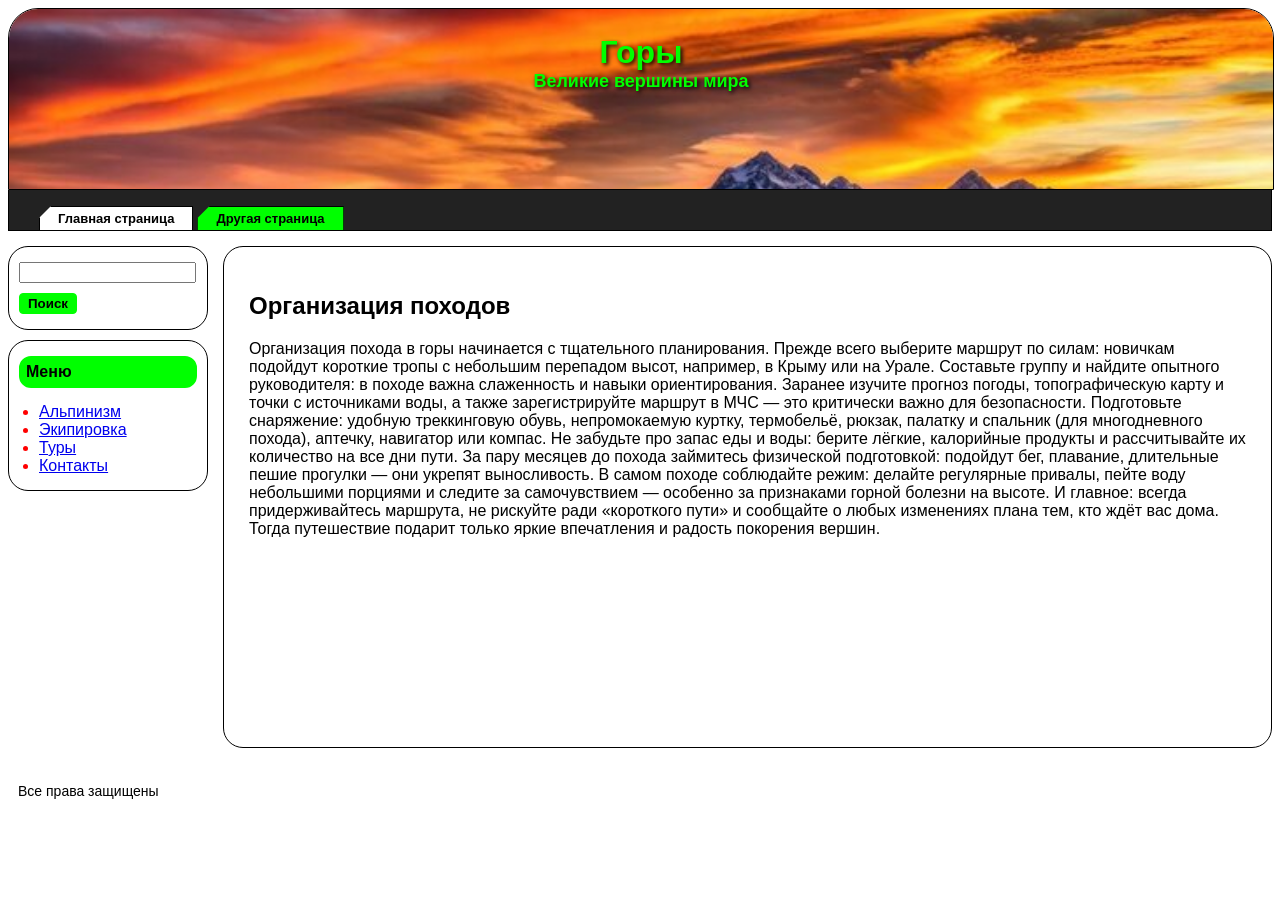
==== index.html @ 2189e518 "Add files via upload" ====
<!DOCTYPE html>
<html>
<head>
    <meta charset="UTF-8">
    <link rel="stylesheet" href="7.1.css">
    <title>Горы. Эверест — великая вершина. Курсовая работа</title>
</head>
<body>

    <div class="top-banner">
        <img src="1.jpg">
        <div class="banner-title">Горы
        <h3>Великие вершины мира</h3>
        </div>
    </div>

    <div class="nav-bar">
        <a href="index.html" class="btn active">Главная страница</a>
        <a href="2.html" class="btn">Другая страница</a>
    </div>
    
    <div class="main-wrapper">
        <div class="left-column">
            <div class="sidebar">
                <form>
                    <input type="text">
                    <button>Поиск</button>
                </form>
            </div>

            <div class="sidebar">
                <div class="menu-title-box">Меню</div>
                <ul>
                    <li><a href="#">Альпинизм</a></li>
                    <li><a href="#">Экипировка</a></li>
                    <li><a href="#">Туры</a></li>
                    <li><a href="#">Контакты</a></li>
                </ul>
            </div>
        </div>

        <div class="content">
            <h2>Организация походов</h2>
            <p>Организация похода в горы начинается с тщательного планирования. Прежде всего выберите маршрут по силам: новичкам подойдут короткие тропы с небольшим перепадом высот, например, в Крыму или на Урале.
Составьте группу и найдите опытного руководителя: в походе важна слаженность и навыки ориентирования. Заранее изучите прогноз погоды, топографическую карту и точки с источниками воды, а также зарегистрируйте маршрут в МЧС — это критически важно для безопасности.
Подготовьте снаряжение: удобную треккинговую обувь, непромокаемую куртку, термобельё, рюкзак, палатку и спальник (для многодневного похода), аптечку, навигатор или компас. Не забудьте про запас еды и воды: берите лёгкие, калорийные продукты и рассчитывайте их количество на все дни пути.
За пару месяцев до похода займитесь физической подготовкой: подойдут бег, плавание, длительные пешие прогулки — они укрепят выносливость. В самом походе соблюдайте режим: делайте регулярные привалы, пейте воду небольшими порциями и следите за самочувствием — особенно за признаками горной болезни на высоте.
И главное: всегда придерживайтесь маршрута, не рискуйте ради «короткого пути» и сообщайте о любых изменениях плана тем, кто ждёт вас дома. Тогда путешествие подарит только яркие впечатления и радость покорения вершин.</p>
        </div>
    </div>
    <div class="footer">
        Все права защищены
    </div>

</body>
</html>
---- 7.1.css ----
body {
    font-family: "Arial";
    background-color: #FFFFFF;
}

.top-banner {
    position: relative;
    width: 100%;
    overflow: hidden;
    border: 1px solid #000;
    border-top-left-radius: 30px;
    border-top-right-radius: 30px;
    height: clamp(120px, 20vh, 250px);
}

.top-banner img {
    width: 100%;
    height: 100%;
    object-fit: cover;
}

.banner-title {
    position: absolute;
    top: 25px;
    width: 100%;
    color: #00FF00;
    text-align: center;
    font-size: 32px;
    font-weight: bold;
    text-shadow: 2px 2px 4px #000;
}
.banner-title.left-align {
    text-align: left;
    padding-left: 40px; 
    width: auto;
}
.banner-title h3 {
    font-size: 18px; 
    margin-top: 0;
}
.nav-bar {
    background-color: #222222;
    height: 40px;
    display: flex;
    align-items: flex-end;
    padding-left: 30px;
    border: 1px solid #000;
    border-top: none;
}

.btn {
    display: block;
    background-color: #00FF00; 
    color: #000; 
    padding: 4px 18px;
    text-decoration: none;
    border: 1px solid #000;
    border-bottom: none;
    margin-right: 4px;
    font-size: 13px;
    font-weight: bold;
    clip-path: polygon(12px 0%, 100% 0%, 100% 100%, 0% 100%, 0% 12px);
}

.btn.active {
    background-color: #ffffff;
}

.main-wrapper {
    display: grid;
    grid-template-columns:200px 1fr;
    gap: 15px;
    margin-top: 15px;
    align-items: start;
}

.left-column {
    display: grid;
    grid-template-columns: 1fr;
    gap: 10px;            
}

.sidebar {
    background-color: white;
    border: 1px solid #000;
    border-radius: 20px;
    padding: 15px 10px; 
    box-sizing: border-box;
}

.menu-title-box {
    border: 2px solid  #00FF00;
    background-color:  #00FF00;
    border-radius: 12px;
    padding: 5px;
    text-align: left;
    font-weight: bold;
    margin-bottom: 15px;
    color: #000000
}

.sidebar button {
    background-color: #00FF00; 
    border: 1px solid #00FF00;
    border-radius: 4px;
    font-weight: bold;
    padding: 2px 8px;
    margin-top: 10px;
}

.content {
    background-color: #ffffff;
    border: 1px solid #000000;
    border-radius: 20px;
    padding: 25px;
    min-height: 450px;
}
.content.short-content {
    min-height: auto;
}
.sidebar ul {
    padding-left: 20px;
    margin: 0;
}

.sidebar, ul li {
    color: red;
    text-decoration: none;
}
.footer {
    margin-top: 20px;
    padding: 15px 10px;
    background-color: #FFFFFF; 
    color: #000000;            
    font-size: 14px;
    text-align: left;         
}
@media (min-width: 769px) and (max-width: 1024px) {
.main-wrapper {
-template-columns: 160px 1fr;
gap: 10px;
}
btn {
    font-size: 14px;
    padding: 8px 16px;
}

.banner-title {
    font-size: 28px;
}
.banner-title h3 {
    font-size: 16px;
}

.content {
     padding: 15px;
    }
}


@media (max-width: 768px) {
    
.main-wrapper {
    grid-template-columns: 1fr;
    gap: 15px;
}
    
.btn {
    font-size: 10px;
    padding: 6px 12px;   
}
    
.content {
    min-height: auto;
    padding: 15px;
}
.nav-bar {
    padding-top: 6px;    
    padding-left: 15px;  
}
}
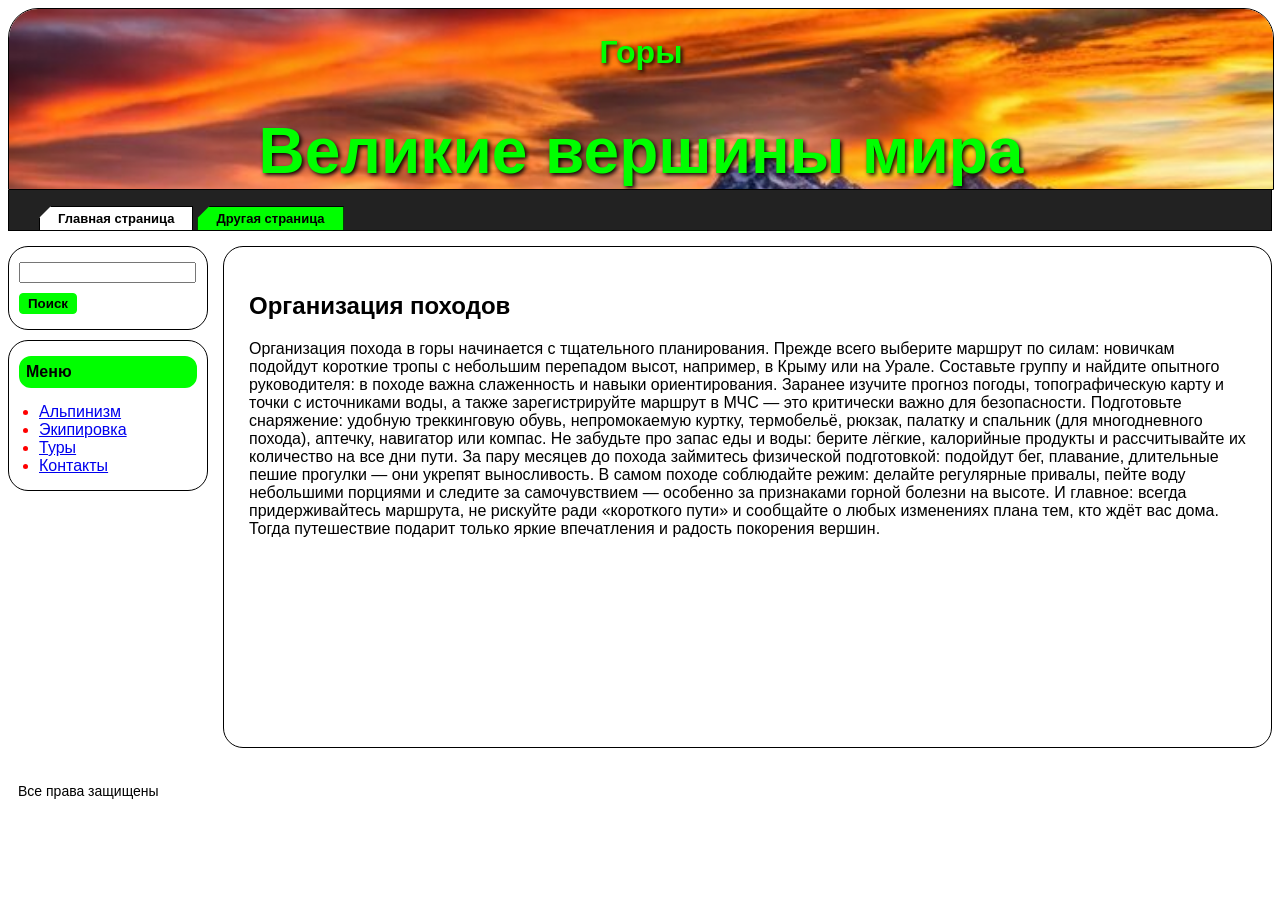
==== commit 5b015a4b: "Add files via upload" ====
--- a/index.html
+++ b/index.html
@@ -1,16 +1,16 @@
 <!DOCTYPE html>
-<html>
+<html lang="ru">
 <head>
-    <meta charset="UTF-8">
+    <meta charset="UTF-8" name="keywords" content="Эверест, Джомолунгма, восхождение, высота, шерпы, вершина, альпинизм">
     <link rel="stylesheet" href="7.1.css">
     <title>Горы. Эверест — великая вершина. Курсовая работа</title>
 </head>
 <body>
 
     <div class="top-banner">
-        <img src="1.jpg">
+        <img src="1.jpg" alt="Гора Эверест">
         <div class="banner-title">Горы
-        <h3>Великие вершины мира</h3>
+        <h1>Великие вершины мира</h1>
         </div>
     </div>
 
--- a/7.1.css
+++ b/7.1.css
@@ -151,7 +151,9 @@
 .banner-title h3 {
     font-size: 16px;
 }
-
+.sidebar ul li a{
+    font-size: 10px
+}
 .content {
      padding: 15px;
     }
@@ -169,10 +171,12 @@
     font-size: 10px;
     padding: 6px 12px;   
 }
-    
 .content {
     min-height: auto;
     padding: 15px;
+}
+.sidebar ul li a{
+    font-size: 10px
 }
 .nav-bar {
     padding-top: 6px;    
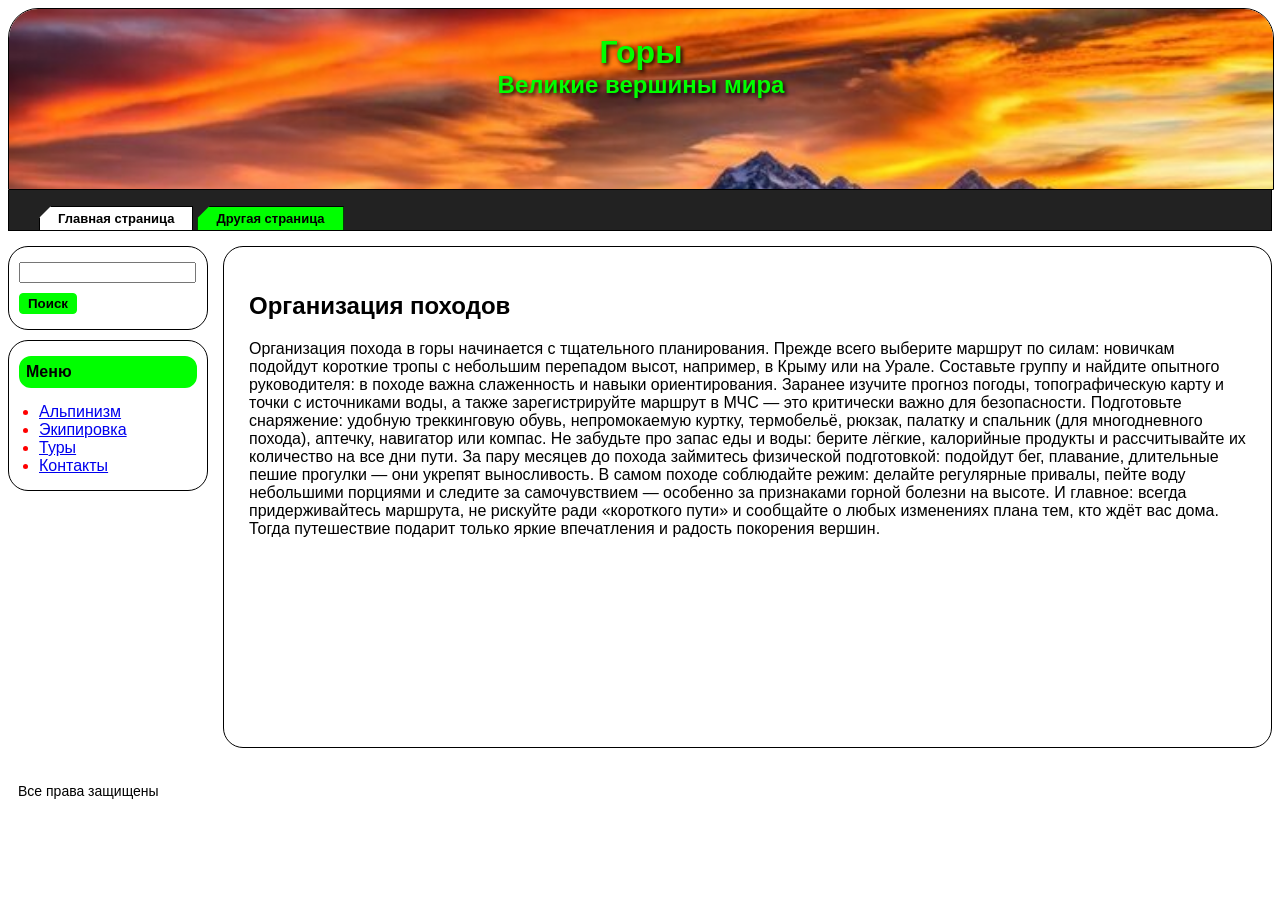
==== commit 3d0a320e: "Add files via upload" ====
--- a/index.html
+++ b/index.html
@@ -1,7 +1,8 @@
 <!DOCTYPE html>
 <html lang="ru">
 <head>
-    <meta charset="UTF-8" name="keywords" content="Эверест, Джомолунгма, восхождение, высота, шерпы, вершина, альпинизм">
+    <meta charset="UTF-8">
+    <meta name="keywords" content="Горы, Эверест, Джомолунгма, восхождение, высота, шерпы, вершина, альпинизм">
     <link rel="stylesheet" href="7.1.css">
     <title>Горы. Эверест — великая вершина. Курсовая работа</title>
 </head>
--- a/7.1.css
+++ b/7.1.css
@@ -34,8 +34,12 @@
     padding-left: 40px; 
     width: auto;
 }
-.banner-title h3 {
-    font-size: 18px; 
+.banner-title.left-align h3 {
+    font-size: 24px; 
+    margin-top: 0;
+}
+.banner-title h1 {
+    font-size: 24px; 
     margin-top: 0;
 }
 .nav-bar {
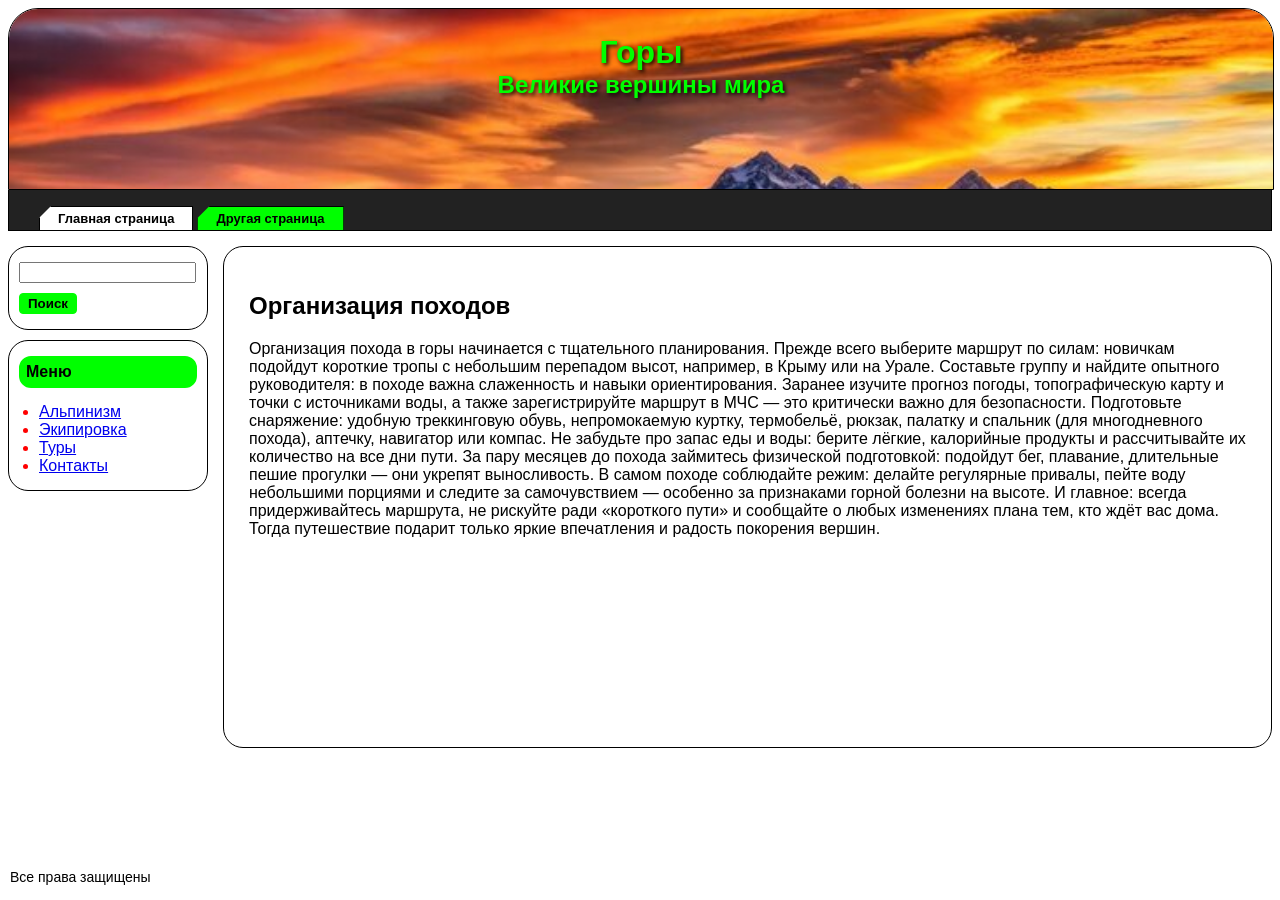
==== commit eb2206bc: "Add files via upload" ====
--- a/index.html
+++ b/index.html
@@ -2,7 +2,8 @@
 <html lang="ru">
 <head>
     <meta charset="UTF-8">
-    <meta name="keywords" content="Горы, Эверест, Джомолунгма, восхождение, высота, шерпы, вершина, альпинизм">
+    <meta name="keywords" content="походы, горы, восхождение, альпинизм">
+    <meta name="description" content="Организация горных походов: выбор маршрута, снаряжение, физическая подготовка, безопасность. Советы для начинающих и опытных туристов и альпинистов.">
     <link rel="stylesheet" href="7.1.css">
     <title>Горы. Эверест — великая вершина. Курсовая работа</title>
 </head>
--- a/7.1.css
+++ b/7.1.css
@@ -1,6 +1,7 @@
 body {
     font-family: "Arial";
-    background-color: #FFFFFF;
+    background-color: #FFFFFF;   
+    padding-bottom: 60px;
 }
 
 .top-banner {
@@ -132,12 +133,16 @@
     text-decoration: none;
 }
 .footer {
+    position: fixed;  
+    bottom: 0;         
+    left: 0;           
+    width: 100%;
     margin-top: 20px;
     padding: 15px 10px;
     background-color: #FFFFFF; 
     color: #000000;            
     font-size: 14px;
-    text-align: left;         
+    text-align: left;     
 }
 @media (min-width: 769px) and (max-width: 1024px) {
 .main-wrapper {
